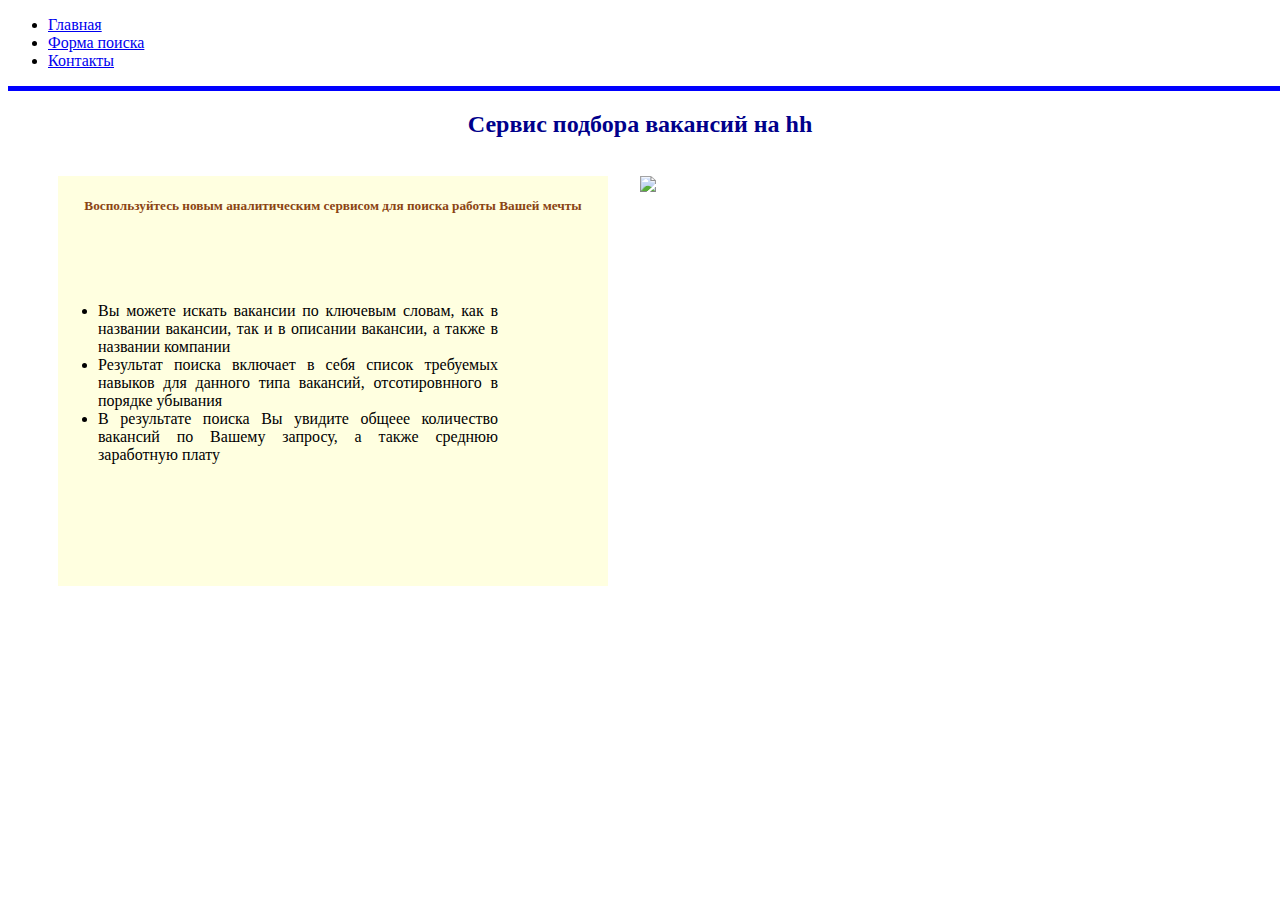
==== Templates/Index.html @ 21e47dc2 "ver1" ====
<!DOCTYPE html>
<html lang="en">
    <head>
        <meta charset="UTF-8">
        <title>Подбор вакансий</title>
        <link href="main.css" rel="stylesheet">
        <link href="https://cdn.jsdelivr.net/npm/bootstrap@5.2.0-beta1/dist/css/bootstrap.min.css"
              rel="stylesheet" integrity="sha384-0evHe/X+R7YkIZDRvuzKMRqM+OrBnVFBL6DOitfPri4tjfHxaWutUpFmBp4vmVor"
              crossorigin="anonymous">
        <script src="https://cdn.jsdelivr.net/npm/bootstrap@5.2.0-beta1/dist/js/bootstrap.bundle.min.js"
            integrity="sha384-pprn3073KE6tl6bjs2QrFaJGz5/SUsLqktiwsUTF55Jfv3qYSDhgCecCxMW52nD2"
            crossorigin="anonymous"></script>
    </head>
    <body>
        <div>
            <div>
            <ul class="nav nav-pills nav-fill">
                <li class="nav-item">
                <a class="nav-link active" aria-current="page" href="#">Главная</a>
                </li>
                <li class="nav-item">
                <a class="nav-link" href="form.html">Форма поиска</a>
                </li>
                <li class="nav-item">
                <a class="nav-link" href="Contacts.html">Контакты</a>
                </ul>
            </div>
             <hr align="center" width="1500" size="5" color="blue" />

            <h2 class = "header_index">Сервис подбора вакансий на hh</h2>
            <br>

            <div class = "block1">
                <div class = "block3">
                    <h5 class="header_block3"> Воспользуйтесь новым аналитическим сервисом для поиска работы Вашей мечты</h5>
                    <div class = "block4">
                        <ul>
                            <li>Вы можете искать вакансии по ключевым словам, как в названии вакансии, так и в описании
                            вакансии, а также в названии компании</li>
                            <li>Результат поиска включает в себя список требуемых навыков для данного типа вакансий,
                            отсотировнного в порядке убывания</li>
                            <li>В результате поиска Вы увидите общеее количество вакансий по Вашему запросу, а также
                            среднюю заработную плату</li>
                        </ul>
                    </div>
                </div>
            </div>
            <div class = "block2">
                <img src="mg1.jpg" width="550px">
            </div>

      </div>



    </body>
</html>
---- Templates/main.css ----
#body{
background: green}


.box
{
position:absolute;
top:40%;
left:30%;
transform: translate(-50%,-50%);
}

input
{
    position: relative;
    display: inline-block;
    fond:20px;
    box-sizing:border-box;
    height:40px;
}
input[type="text"]
{
background: #fff;
}

select
{
    position: relative;
    display: inline-block;
    fond:20px;
    box-sizing:border-box;
    height:50px;
}
.left_box{
background:rgba(5,5,2,.3);
width:300px;
height:300px;
place-items:center;
margin-left: 50px;
}

.right_box{
background:rgba(0,0,0,.3);
height:300px;
float:left;
}

.split {
  height: 100%;
  width: 50%;
  position: fixed;
  z-index: 1;
  top: 0;
  overflow-x: hidden;
  padding-top: 20px;
}

/* Control the left side */
.left {
  left: 0;
  background-color: #111;
}

/* Control the right side */
.right {
  right: 0;
  background-color: red;
}

/* If you want the content centered horizontally and vertically */
.centered {
  position: absolute;
  top: 50%;
  left: 50%;
  transform: translate(-50%, -50%);
  text-align: center;
}

/* Style the image inside the centered container, if needed */
.centered img {
  width: 150px;
  border-radius: 50%;
}

.block1 {
float: left;
width: 50%;
height:580px;
}

.block2 {
float: left;
width: 50%;
}

.block3 {
float: left;
margin-left:50px;
width: 550px;
height:410px;
background:#FFFFE0;
}

.block4 {
float: left;
width: 80%;
margin-top:50px;
text-align:justify;
}

.block5 {
float: left;
width: 80%;
margin-top:50px;
margin-left:50px;
}

.header_index{
color:#00008B;
text-align:center;
}

.header_block3{
color:#8B4513;
text-align:center;
}
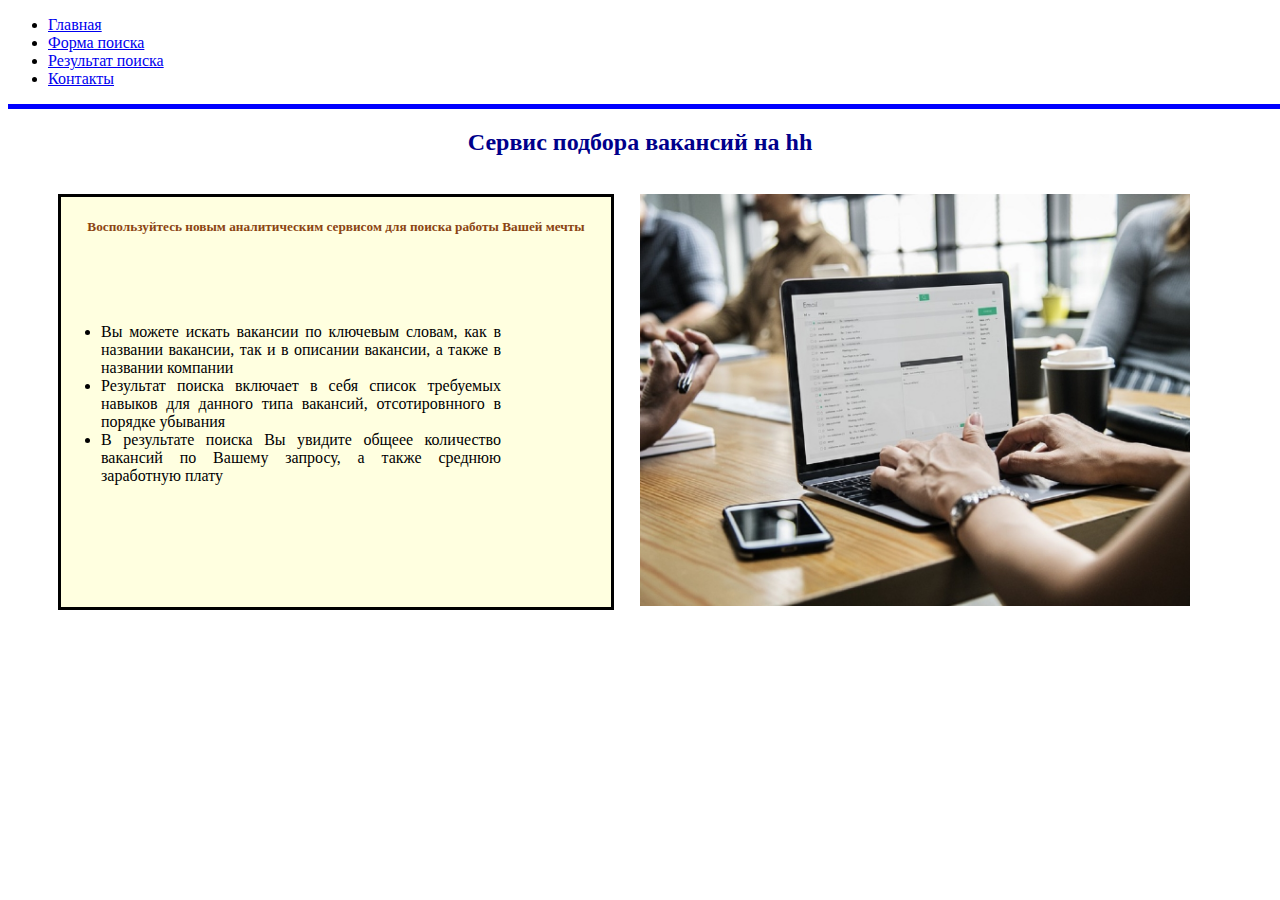
==== commit 71b9e645: "flask" ====
--- a/Templates/Index.html
+++ b/Templates/Index.html
@@ -3,7 +3,7 @@
     <head>
         <meta charset="UTF-8">
         <title>Подбор вакансий</title>
-        <link href="main.css" rel="stylesheet">
+        <link href="/static/css/main.css" rel="stylesheet">
         <link href="https://cdn.jsdelivr.net/npm/bootstrap@5.2.0-beta1/dist/css/bootstrap.min.css"
               rel="stylesheet" integrity="sha384-0evHe/X+R7YkIZDRvuzKMRqM+OrBnVFBL6DOitfPri4tjfHxaWutUpFmBp4vmVor"
               crossorigin="anonymous">
@@ -16,13 +16,16 @@
             <div>
             <ul class="nav nav-pills nav-fill">
                 <li class="nav-item">
-                <a class="nav-link active" aria-current="page" href="#">Главная</a>
+                <a class="nav-link active" aria-current="page" href="/">Главная</a>
                 </li>
                 <li class="nav-item">
-                <a class="nav-link" href="form.html">Форма поиска</a>
+                <a class="nav-link" href="/form/">Форма поиска</a>
                 </li>
                 <li class="nav-item">
-                <a class="nav-link" href="Contacts.html">Контакты</a>
+                <a class="nav-link" href="/output/">Результат поиска</a>
+                </li>
+                <li class="nav-item">
+                <a class="nav-link" href="/contacts/">Контакты</a>
                 </ul>
             </div>
              <hr align="center" width="1500" size="5" color="blue" />
@@ -46,7 +49,7 @@
                 </div>
             </div>
             <div class = "block2">
-                <img src="mg1.jpg" width="550px">
+                <img src="/static/img/mg1.jpg" width="550px">
             </div>
 
       </div>
--- a/static/css/main.css
+++ b/static/css/main.css
@@ -0,0 +1,168 @@
+
+#body{
+background: green}
+
+
+.box
+{
+position:absolute;
+top:40%;
+left:30%;
+transform: translate(-50%,-50%);
+}
+
+input
+{
+    position: relative;
+    display: inline-block;
+    fond:20px;
+    box-sizing:border-box;
+    height:40px;
+}
+input[type="text"]
+{
+background: #fff;
+}
+
+select
+{
+    position: relative;
+    display: inline-block;
+    fond:20px;
+    box-sizing:border-box;
+    height:50px;
+}
+.left_box{
+background:rgba(5,5,2,.3);
+width:300px;
+height:300px;
+place-items:center;
+margin-left: 50px;
+}
+
+.right_box{
+background:rgba(0,0,0,.3);
+height:300px;
+float:left;
+}
+
+.split {
+  height: 100%;
+  width: 50%;
+  position: fixed;
+  z-index: 1;
+  top: 0;
+  overflow-x: hidden;
+  padding-top: 20px;
+}
+
+/* Control the left side */
+.left {
+  left: 0;
+  background-color: #111;
+}
+
+/* Control the right side */
+.right {
+  right: 0;
+  background-color: red;
+}
+
+/* If you want the content centered horizontally and vertically */
+.centered {
+  position: absolute;
+  top: 50%;
+  left: 50%;
+  transform: translate(-50%, -50%);
+  text-align: center;
+}
+
+/* Style the image inside the centered container, if needed */
+.centered img {
+  width: 150px;
+  border-radius: 50%;
+}
+
+.block1 {
+float: left;
+width: 50%;
+height:580px;
+}
+
+.block2 {
+float: left;
+width: 50%;
+}
+
+.block3 {
+float: left;
+margin-left:50px;
+width: 550px;
+height:410px;
+background:#FFFFE0;
+border-color:brown
+border-width:1px;
+border-style:solid;
+}
+
+.block4 {
+float: left;
+width: 80%;
+margin-top:50px;
+text-align:justify;
+}
+
+.block5 {
+float: left;
+width: 80%;
+margin-top:50px;
+margin-left:50px;
+}
+
+.header_index{
+color:#00008B;
+text-align:center;
+}
+
+.header_block3{
+color:#8B4513;
+text-align:center;
+}
+
+.boldblue{
+font-weight:bold;
+color:blue;
+}
+
+.block6 {
+float: left;
+margin-left:50px;
+width: 950px;
+background:#FFFFE0;
+border-style:solid;
+border-color: brown;
+}
+
+.center {
+margin: auto;
+width: 80%;
+border: 5px solid #FFFF00;
+padding: 10px;
+}
+
+.upper {
+text-transform: uppercase;
+color: maroon;
+}
+
+.form{
+border-radius:10px;
+color:white;
+paddling:4px;
+width:500px;
+}
+
+.input{
+margin-top:4px;
+width:245px
+}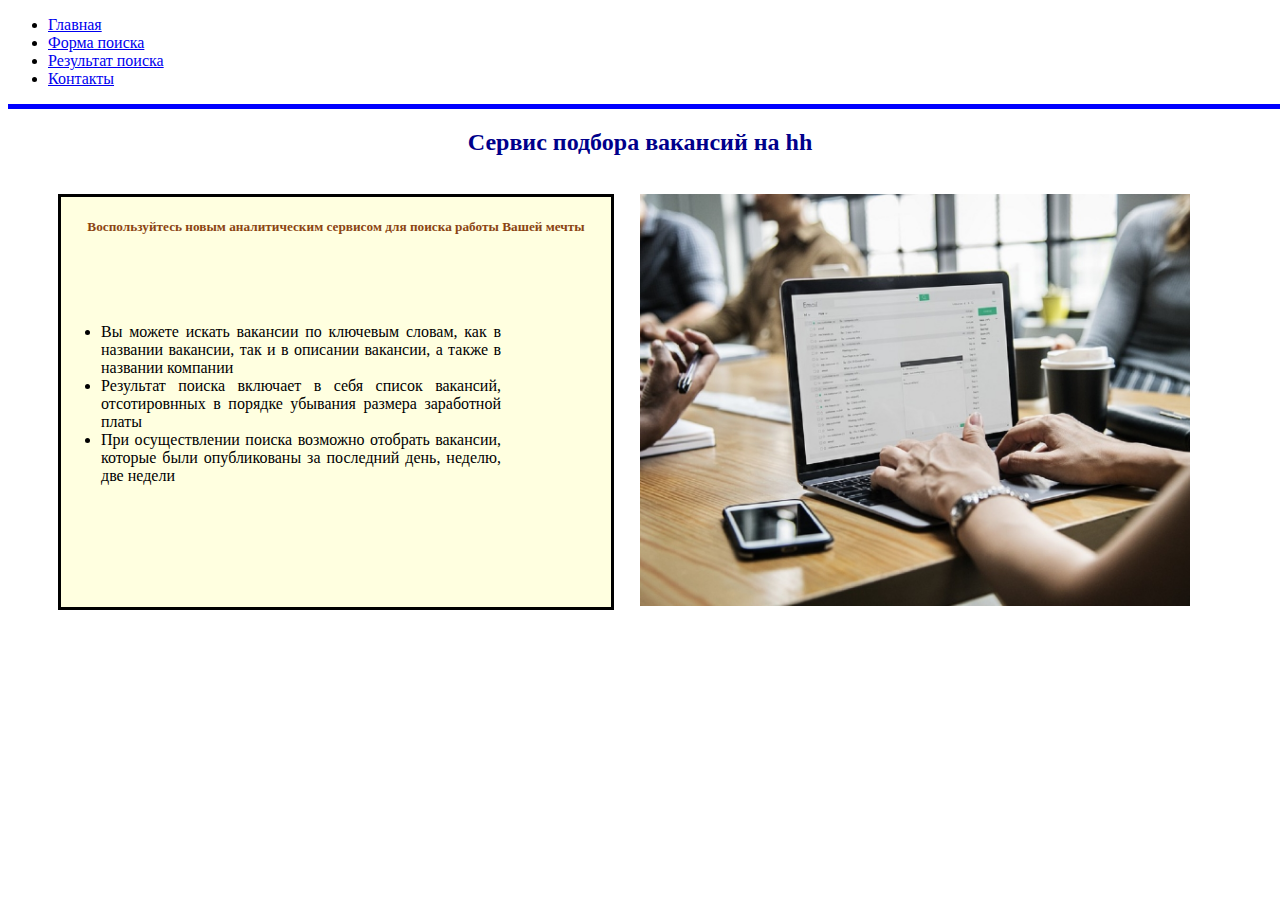
==== commit bfb5a274: "sqlalchemy" ====
--- a/Templates/Index.html
+++ b/Templates/Index.html
@@ -40,10 +40,10 @@
                         <ul>
                             <li>Вы можете искать вакансии по ключевым словам, как в названии вакансии, так и в описании
                             вакансии, а также в названии компании</li>
-                            <li>Результат поиска включает в себя список требуемых навыков для данного типа вакансий,
-                            отсотировнного в порядке убывания</li>
-                            <li>В результате поиска Вы увидите общеее количество вакансий по Вашему запросу, а также
-                            среднюю заработную плату</li>
+                            <li>Результат поиска включает в себя список вакансий,
+                            отсотировнных в порядке убывания размера заработной платы</li>
+                            <li>При осуществлении поиска возможно отобрать вакансии, которые были опубликованы за последний день,
+                            неделю, две недели</li>
                         </ul>
                     </div>
                 </div>
